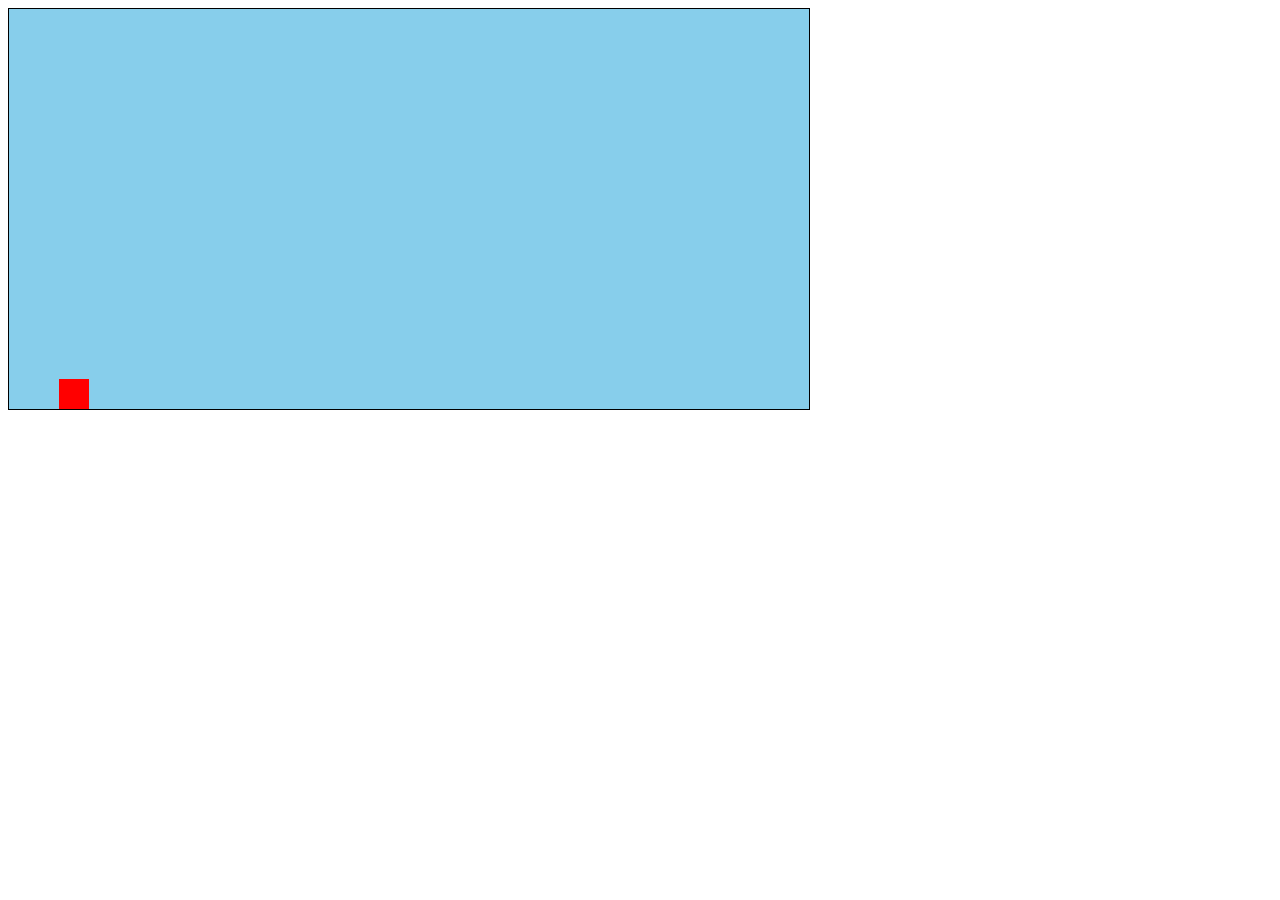
==== index.html @ 1e4e9046 "Actualizacion 1 Hector" ====
<!DOCTYPE html>
<html lang="es">
<head>
    <meta charset="UTF-8">
    <meta name="viewport" content="width=device-width, initial-scale=1.0">
    <title>Juego de Plataformas</title>
    <style>
        canvas {
            border: 1px solid black;
            background-color: #87CEEB; /* Color de fondo (cielo) */
        }
    </style>
</head>
<body>
    <canvas id="gameCanvas" width="800" height="400"></canvas>
    <script src="app.js"></script>
</body>
</html>
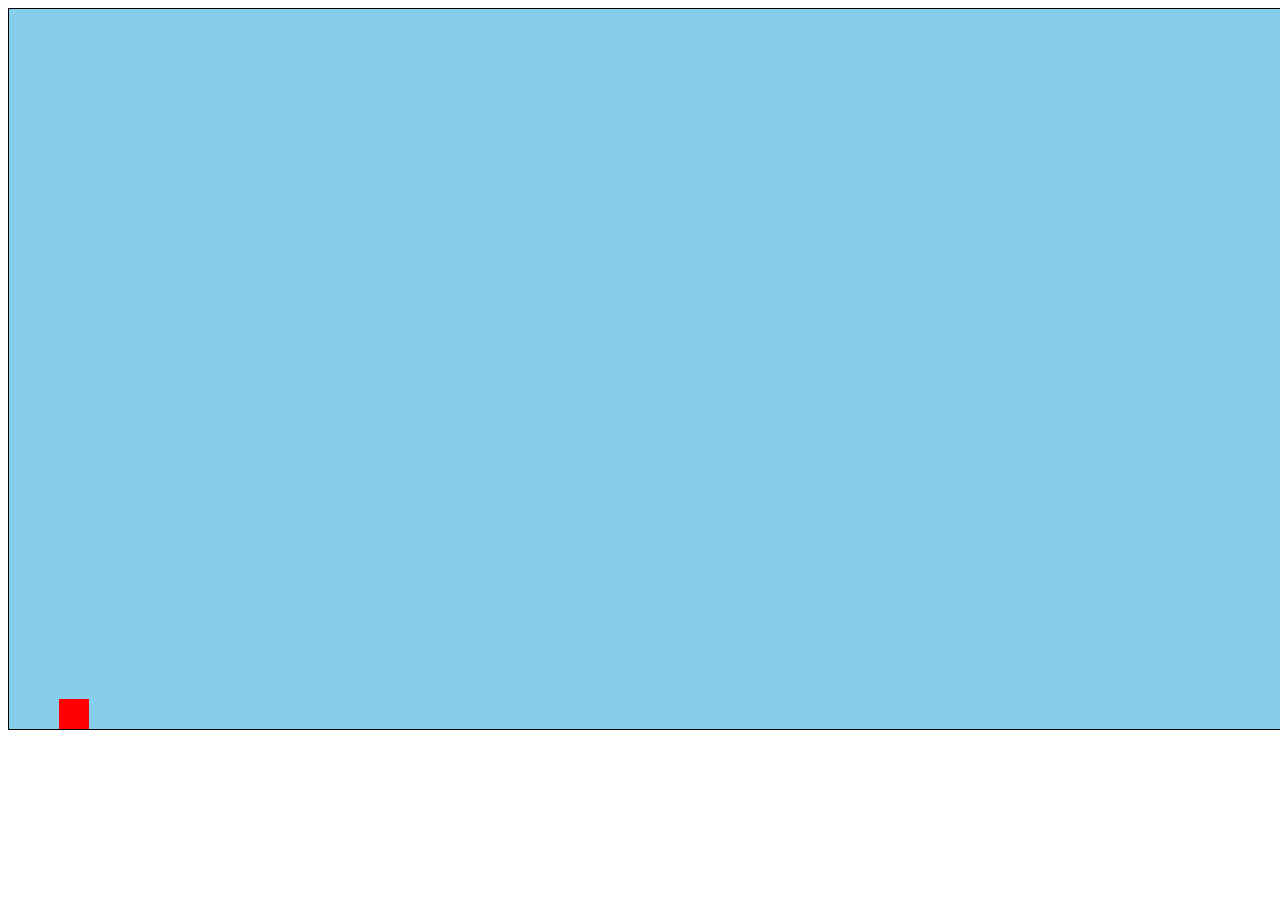
==== commit d29c8545: "Añadido salto y modificacion de escenario" ====
--- a/index.html
+++ b/index.html
@@ -12,7 +12,7 @@
     </style>
 </head>
 <body>
-    <canvas id="gameCanvas" width="800" height="400"></canvas>
+    <canvas id="gameCanvas" width="1540" height="720"></canvas>
     <script src="app.js"></script>
 </body>
 </html>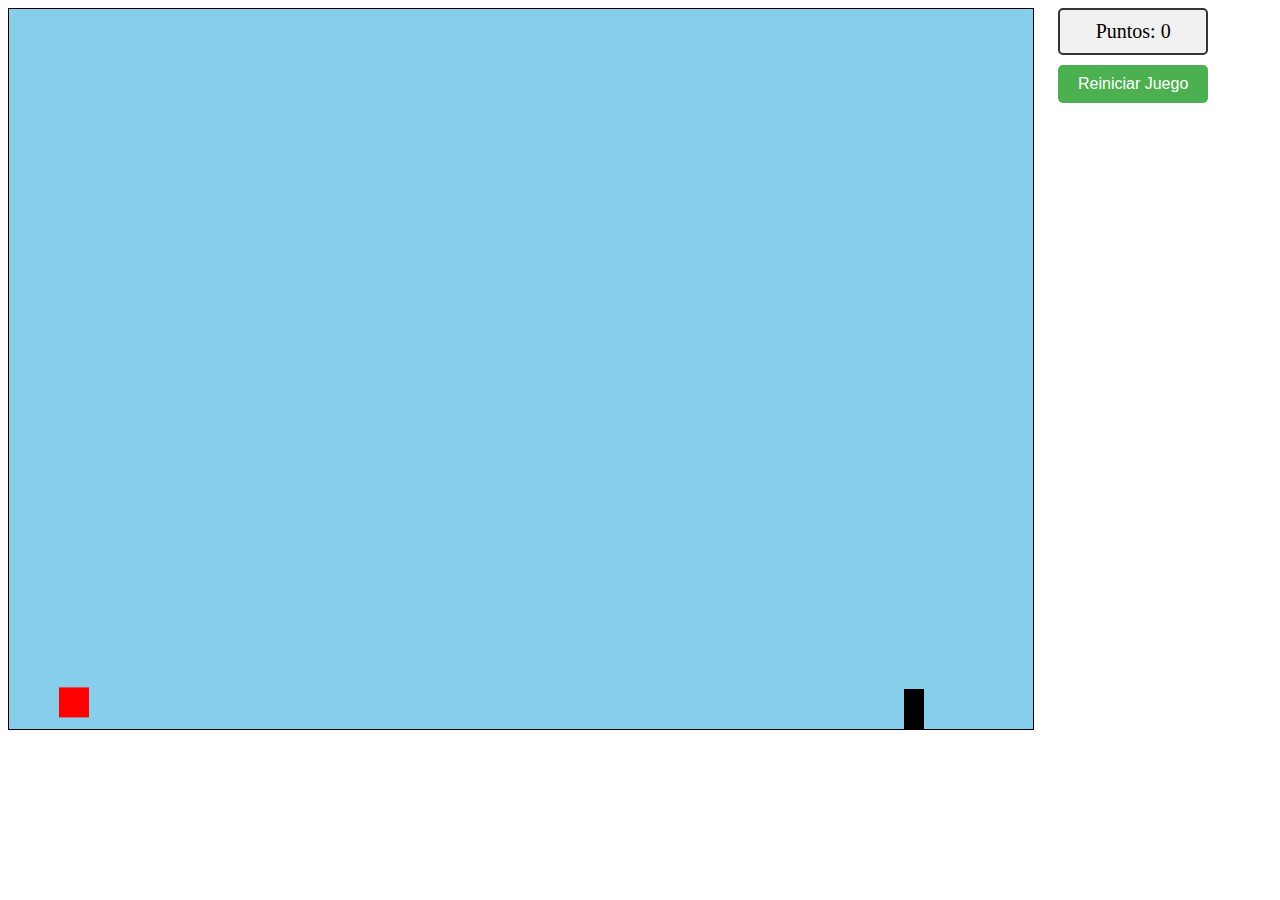
==== commit 1dc4b6ad: "commit" ====
--- a/index.html
+++ b/index.html
@@ -4,15 +4,14 @@
     <meta charset="UTF-8">
     <meta name="viewport" content="width=device-width, initial-scale=1.0">
     <title>Juego de Plataformas</title>
-    <style>
-        canvas {
-            border: 1px solid black;
-            background-color: #87CEEB; /* Color de fondo (cielo) */
-        }
-    </style>
+    <link rel="stylesheet" href="styles.css">
 </head>
 <body>
-    <canvas id="gameCanvas" width="1540" height="720"></canvas>
+    <canvas id="gameCanvas" width="1024" height="720"></canvas>
+    <div id="menu">
+        <div id="score">Puntos: 0</div>
+        <button id="restartButton">Reiniciar Juego</button>
+    </div>
     <script src="app.js"></script>
 </body>
 </html>--- a/styles.css
+++ b/styles.css
@@ -0,0 +1,39 @@
+canvas {
+    border: 1px solid black;
+    background-color: #87CEEB; /* Color de fondo (cielo) */
+}
+/* Estilo para el contenedor del menú */
+#menu {
+    display: inline-block;
+    vertical-align: top;
+    margin-left: 20px;
+}
+
+/* Estilo para el contador de puntos */
+#score {
+    font-size: 20px;
+    margin-bottom: 10px;
+    padding: 10px;
+    border: 2px solid #333; /* Borde del recuadro */
+    background-color: #f0f0f0; /* Color de fondo del recuadro */
+    border-radius: 5px; /* Bordes redondeados */
+    text-align: center; /* Centrar el texto */
+}
+
+/* Estilo para el botón de reinicio */
+#restartButton {
+    padding: 10px 20px;
+    font-size: 16px;
+    background-color: #4CAF50; /* Color de fondo */
+    color: white; /* Color del texto */
+    border: none; /* Sin borde */
+    border-radius: 5px; /* Bordes redondeados */
+    cursor: pointer; /* Cambiar el cursor al pasar el mouse */
+    transition: background-color 0.3s, transform 0.3s; /* Transiciones suaves */
+}
+
+/* Efecto hover para el botón de reinicio */
+#restartButton:hover {
+    background-color: #45a049; /* Color de fondo al pasar el mouse */
+    transform: scale(1.05); /* Aumentar ligeramente el tamaño */
+}